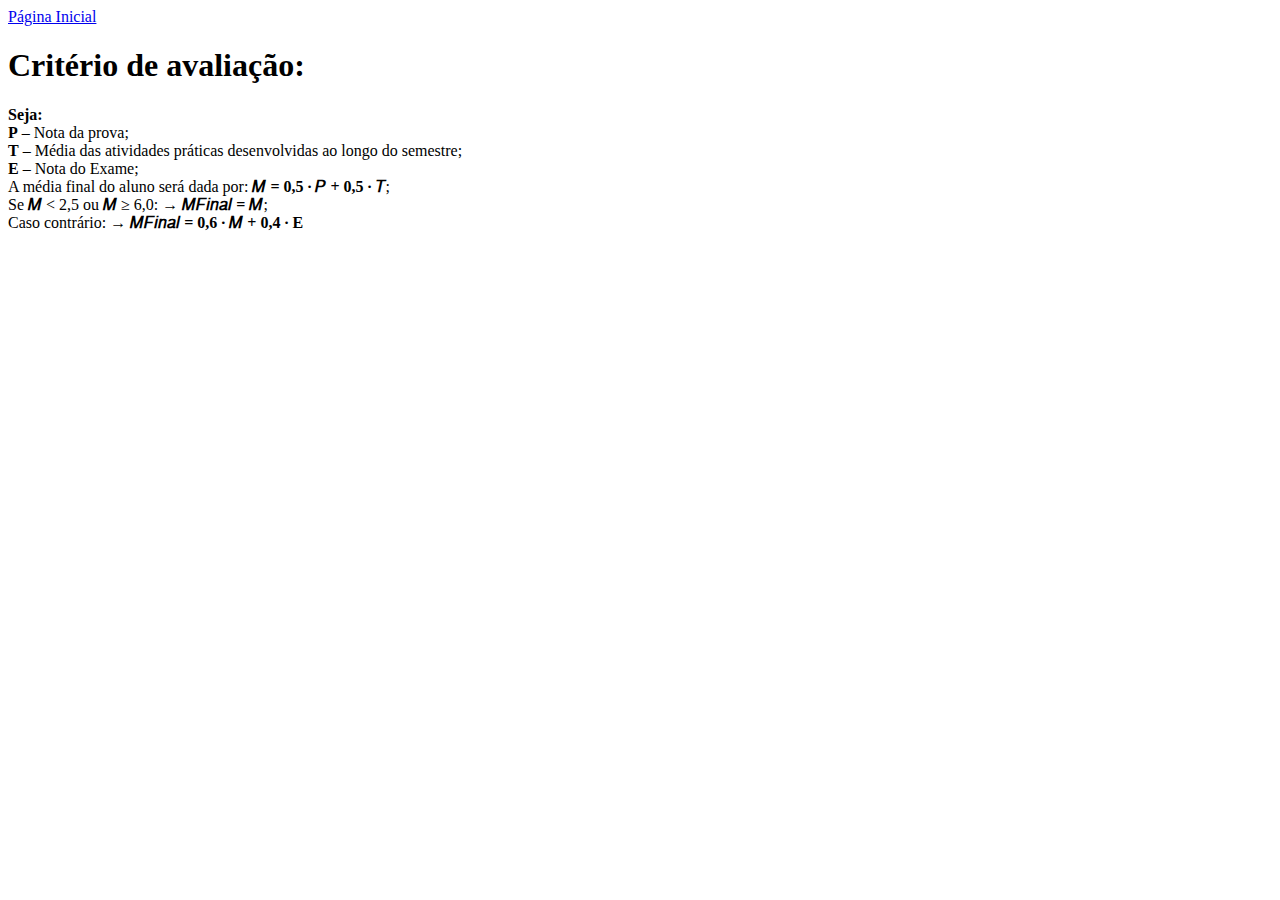
==== pages/avaliacao.html @ 2b1c32f0 "Activity 01 - HTML" ====
<!DOCTYPE html>
<html lang="pt-BR">
  <head>
    <meta charset="UTF-8" />
    <meta name="viewport" content="width=device-width, initial-scale=1.0" />
    <meta http-equiv="X-UA-Compatible" content="ie=edge" />
    <title>SI401 - Avaliação</title>
  </head>
  <body>
    <a href="../index.html">Página Inicial</a>

    <h1>Critério de avaliação:</h1>
    <strong>Seja:</strong> <br />
    <strong>P</strong> – Nota da prova; <br />
    <strong>T</strong> – Média das atividades práticas desenvolvidas ao longo do
    semestre;
    <br />
    <strong>E</strong> – Nota do Exame; <br />
    A média final do aluno será dada por:
    <strong>𝑀 = 0,5 ∙ 𝑃 + 0,5 ∙ 𝑇</strong>; <br />
    Se <strong>𝑀</strong> &lt; 2,5 ou <strong>𝑀</strong> ≥ 6,0: →
    <strong>𝑀𝐹𝑖𝑛𝑎𝑙 = 𝑀</strong>; <br />
    Caso contrário: → <strong>𝑀𝐹𝑖𝑛𝑎𝑙 = 0,6 ∙ 𝑀 + 0,4 ∙ E</strong> <br />
  </body>
</html>
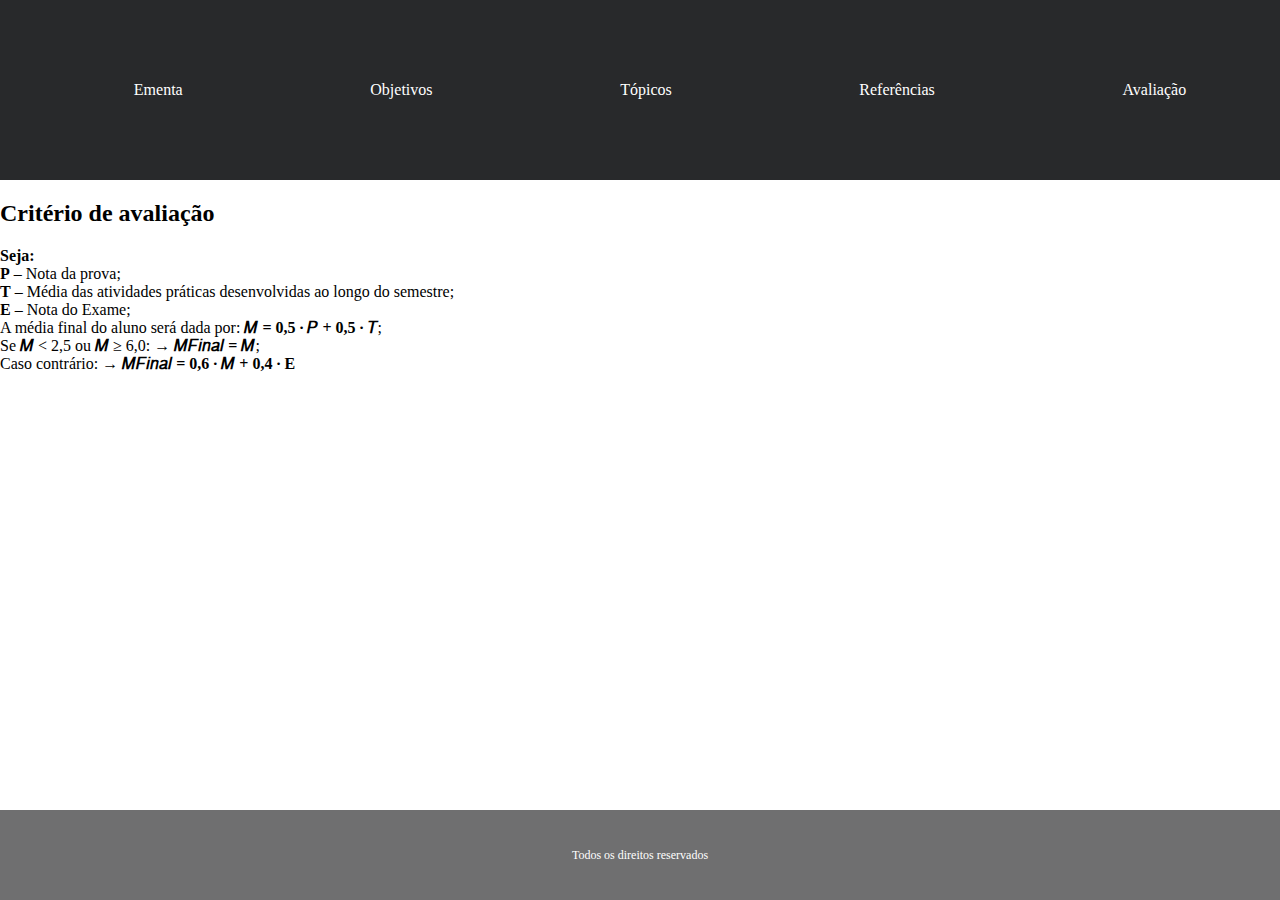
==== commit 8fdcc20f: "exercicio 3" ====
--- a/pages/avaliacao.html
+++ b/pages/avaliacao.html
@@ -4,22 +4,44 @@
     <meta charset="UTF-8" />
     <meta name="viewport" content="width=device-width, initial-scale=1.0" />
     <meta http-equiv="X-UA-Compatible" content="ie=edge" />
+    <link rel="stylesheet" href="../styles.css" />
     <title>SI401 - Avaliação</title>
   </head>
   <body>
-    <a href="../index.html">Página Inicial</a>
-
-    <h1>Critério de avaliação:</h1>
-    <strong>Seja:</strong> <br />
-    <strong>P</strong> – Nota da prova; <br />
-    <strong>T</strong> – Média das atividades práticas desenvolvidas ao longo do
-    semestre;
-    <br />
-    <strong>E</strong> – Nota do Exame; <br />
-    A média final do aluno será dada por:
-    <strong>𝑀 = 0,5 ∙ 𝑃 + 0,5 ∙ 𝑇</strong>; <br />
-    Se <strong>𝑀</strong> &lt; 2,5 ou <strong>𝑀</strong> ≥ 6,0: →
-    <strong>𝑀𝐹𝑖𝑛𝑎𝑙 = 𝑀</strong>; <br />
-    Caso contrário: → <strong>𝑀𝐹𝑖𝑛𝑎𝑙 = 0,6 ∙ 𝑀 + 0,4 ∙ E</strong> <br />
+    <div class="container">
+      <header>
+        <nav>
+          <ul class="menu">
+            <li><a href="ementa.html">Ementa</a></li>
+            <li><a href="objetivo.html">Objetivos</a></li>
+            <li><a href="topicos.html">Tópicos</a></li>
+            <li><a href="referencias.html">Referências</a></li>
+            <li><a href="avaliacao.html">Avaliação</a></li>
+          </ul>
+        </nav>
+      </header>
+      <main>
+        <section>
+          <h2>Critério de avaliação</h2>
+          <strong>Seja:</strong> <br />
+          <strong>P</strong> – Nota da prova; <br />
+          <strong>T</strong> – Média das atividades práticas desenvolvidas ao
+          longo do semestre;
+          <br />
+          <strong>E</strong> – Nota do Exame; <br />
+          A média final do aluno será dada por:
+          <strong>𝑀 = 0,5 ∙ 𝑃 + 0,5 ∙ 𝑇</strong>; <br />
+          Se <strong>𝑀</strong> &lt; 2,5 ou <strong>𝑀</strong> ≥ 6,0: →
+          <strong>𝑀𝐹𝑖𝑛𝑎𝑙 = 𝑀</strong>; <br />
+          Caso contrário: → <strong>𝑀𝐹𝑖𝑛𝑎𝑙 = 0,6 ∙ 𝑀 + 0,4 ∙ E</strong> <br />
+        </section>
+      </main>
+      <aside></aside>
+      <footer>
+        <p>
+          Todos os direitos reservados
+        </p>
+      </footer>
+    </div>
   </body>
 </html>
--- a/styles.css
+++ b/styles.css
@@ -0,0 +1,69 @@
+html,
+body {
+  margin: 0;
+  padding: 0;
+  box-sizing: border-box;
+  width: 100%;
+  height: 100%;
+}
+
+/* POSITCIONAMENTO DOS CONTAINERS */
+
+header {
+  display: grid;
+  align-items: center;
+  background-color: #28292b;
+  grid-area: header;
+}
+main {
+  /* background-color: blue; */
+  grid-area: main;
+}
+aside {
+  /* background-color: green; */
+  grid-area: aside;
+}
+footer {
+  display: grid;
+  align-items: center;
+  justify-content: center;
+  background-color: #6f6f70;
+  grid-area: footer;
+}
+
+footer > p {
+  color: #ffffff;
+  font-size: 12px;
+}
+
+.menu {
+  display: flex;
+  flex-direction: row;
+  justify-content: space-around;
+}
+
+.menu > li {
+  list-style-type: none;
+}
+
+.menu a {
+  text-decoration: none;
+  color: #ffffff;
+}
+
+.container {
+  display: grid;
+  grid-template-columns: 3fr 1fr;
+  grid-template-rows: 20vh 70vh 10vh;
+  grid-template-areas: "header header" "main aside" "footer footer";
+}
+
+.main-section {
+  display: flex;
+  flex-direction: column;
+}
+
+.image {
+  width: 350px;
+  height: 250px;
+}
